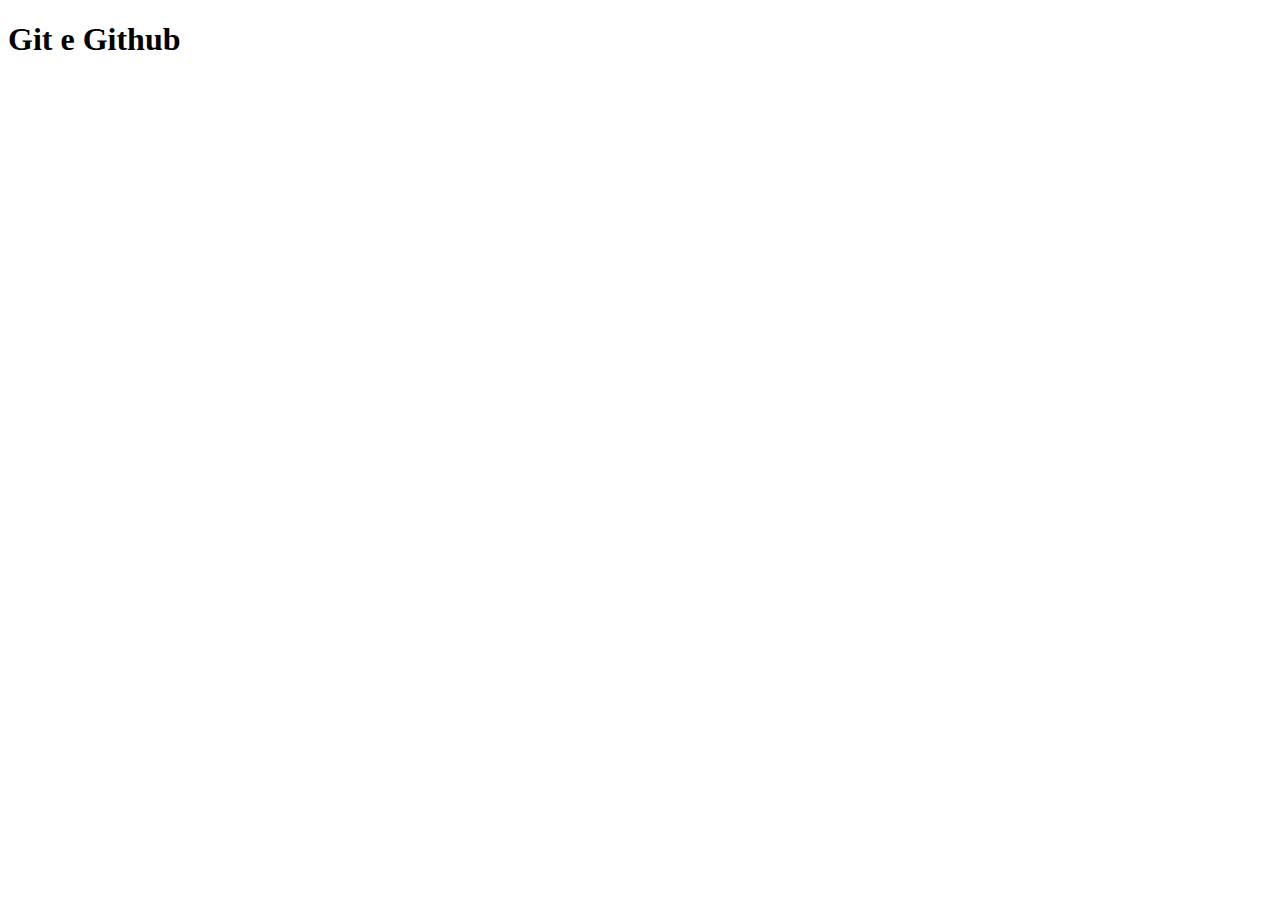
==== index.html @ 45fa27fb "Envindo arquivo html" ====
<!DOCTYPE html>
<html lang="pt-br">
<head>
    <meta charset="UTF-8">

    <link rel="stylesheet" href="css/style.css">

    <title>Curso Git e Github</title>
</head>
<body>
    <h1>Git e Github</h1>
</body>
</html>
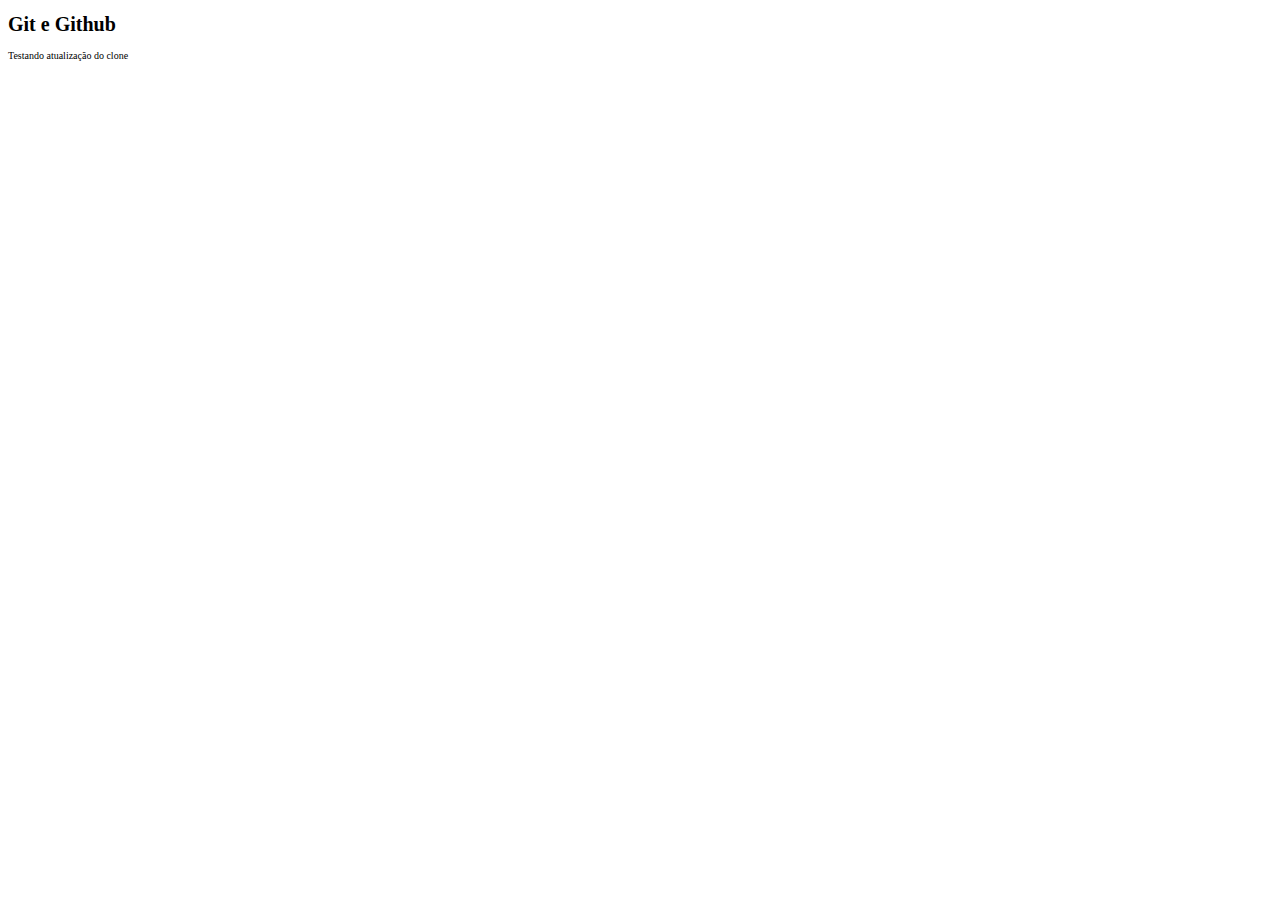
==== commit 59236081: "Enviando arquivo para o clone" ====
--- a/index.html
+++ b/index.html
@@ -9,5 +9,6 @@
 </head>
 <body>
     <h1>Git e Github</h1>
+    <p>Testando atualização do clone</p>
 </body>
 </html>--- a/css/style.css
+++ b/css/style.css
@@ -0,0 +1,3 @@
+body{
+    font-size: 62.5%;
+}